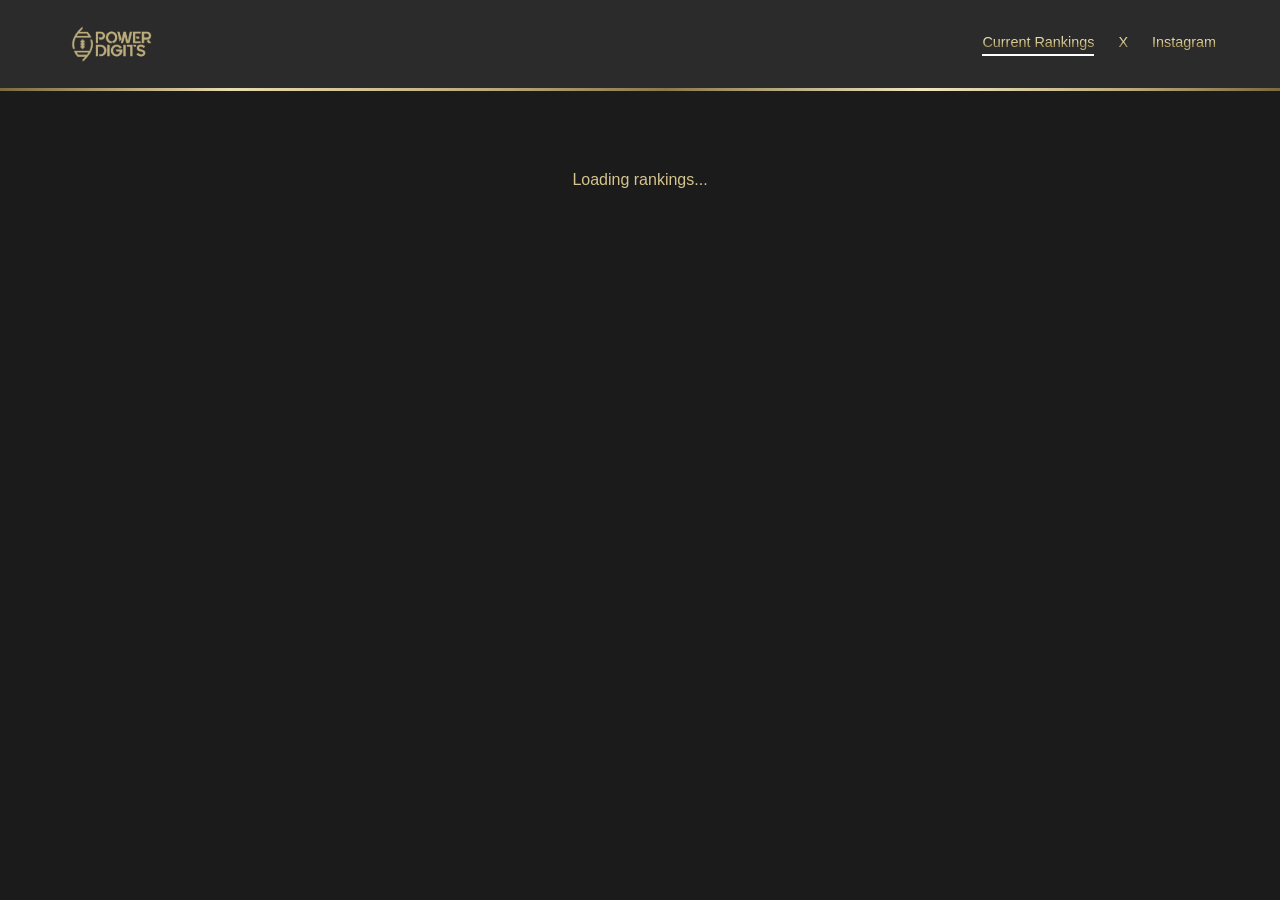
==== docs/index.html @ 8a711cd1 "working refreshed website" ====
<!DOCTYPE html>
<html lang="en">
<head>
  <meta charset="utf-8">
  <title>Power Digits Football</title>
  <!-- Temporary: send visitors to the rankings until the homepage is built -->
  <meta http-equiv="refresh" content="0; url=currentrankings/">
</head>
<body>
  <p><a href="currentrankings/">Go to the current rankings</a></p>
</body>
</html>
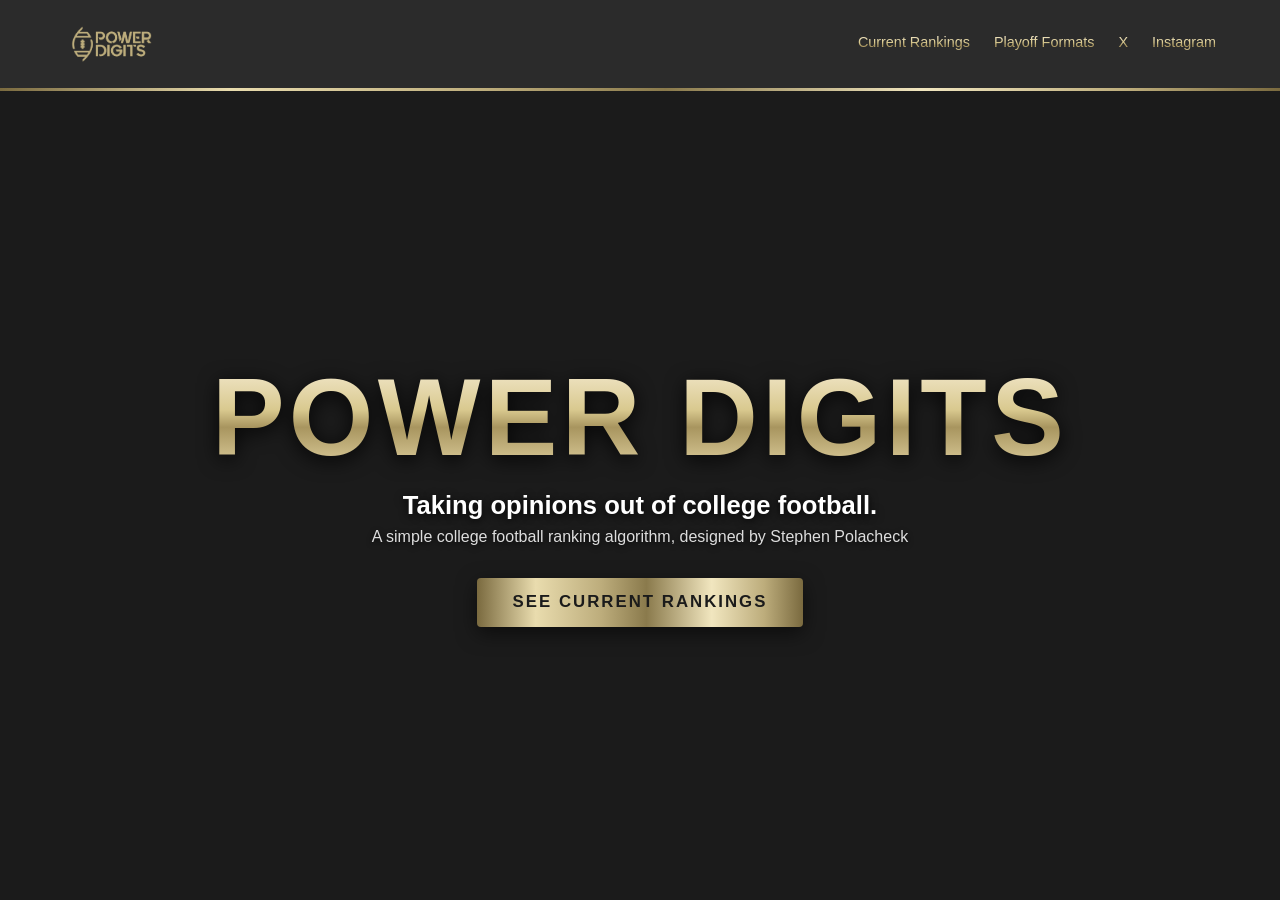
==== commit 2f0e77ad: "check-in before zip rewrite" ====
--- a/docs/index.html
+++ b/docs/index.html
@@ -2,11 +2,23 @@
 <html lang="en">
 <head>
   <meta charset="utf-8">
+  <meta name="viewport" content="width=device-width, initial-scale=1">
   <title>Power Digits Football</title>
-  <!-- Temporary: send visitors to the rankings until the homepage is built -->
-  <meta http-equiv="refresh" content="0; url=currentrankings/">
+  <link rel="stylesheet" href="assets/css/site.css">
+  <link rel="stylesheet" href="assets/css/home.css">
 </head>
-<body>
-  <p><a href="currentrankings/">Go to the current rankings</a></p>
+<!-- data-root is empty: this page already sits in the docs/ folder -->
+<body class="home" data-root="">
+
+  <main class="hero">
+    <div class="hero-content">
+      <h1 class="hero-title">POWER DIGITS</h1>
+      <p class="hero-tagline">Taking opinions out of college football.</p>
+      <p class="hero-byline">A simple college football ranking algorithm, designed by Stephen Polacheck</p>
+      <a class="hero-button" href="currentrankings/">See Current Rankings</a>
+    </div>
+  </main>
+
+  <script src="assets/js/site.js"></script>
 </body>
 </html>
--- a/docs/assets/css/site.css
+++ b/docs/assets/css/site.css
@@ -0,0 +1,202 @@
+/* =========================================================
+   Power Digits - shared styles for every page
+   Change the colors and fonts here and every page follows.
+   ========================================================= */
+
+@font-face {
+  font-family: "Quantify";
+  src: url("../fonts/Quantify.ttf") format("truetype");
+  font-display: swap;
+}
+
+:root {
+  --pd-dark: #2b2b2b;        /* header bar */
+  --pd-gold: #bdad7c;        /* brand gold */
+  --pd-gold-text: #d6c48f;   /* gold numbers in the table */
+  --pd-row: #2e2e2e;         /* stat row background */
+  --pd-row-alt: #3a3a3a;     /* alternating stat row */
+  --pd-white: #ffffff;
+  --pd-good: #5fd68a;        /* top-20 stat (green) */
+  --pd-bad: #ff6b6b;         /* bottom-20 stat (red) */
+  --pd-display-font: "Quantify", var(--pd-font);
+
+  /* Metallic gold: light and dark bands around the brand gold */
+  --pd-gold-metal: linear-gradient(
+    90deg,
+    #7a6a3f 0%, #e9dcae 18%, #bdad7c 38%, #8a7a4c 52%,
+    #f1e6bf 72%, #bdad7c 88%, #7a6a3f 100%
+  );
+  --pd-gold-metal-text: linear-gradient(
+    180deg,
+    #f4ead0 0%, #d9c98f 42%, #a8955f 58%, #e3d4a3 100%
+  );
+
+  /* Page background: base color + geometric pattern image */
+  --pd-page-bg: #1b1b1b;
+  --pd-page-pattern: url("../img/bg-geo.svg");
+
+  --pd-font: "Segoe UI", Roboto, Helvetica, Arial, sans-serif;
+}
+
+* {
+  box-sizing: border-box;
+}
+
+body {
+  margin: 0;
+  background: var(--pd-page-bg);
+  font-family: var(--pd-font);
+  color: var(--pd-white);
+}
+
+/* The pattern stays fixed behind the page while you scroll */
+body::before {
+  content: "";
+  position: fixed;
+  inset: 0;
+  z-index: -1;
+  background: var(--pd-page-pattern) center / cover no-repeat;
+}
+
+/* Metallic gold text (menu, logo text, table headers) */
+.metal-text,
+.site-nav a,
+.site-logo-text {
+  background: var(--pd-gold-metal-text);
+  -webkit-background-clip: text;
+  background-clip: text;
+  color: transparent;
+  -webkit-text-fill-color: transparent;
+}
+
+/* ---------- Global header ---------- */
+
+.site-header {
+  background: var(--pd-dark);
+  /* metallic gold line between the header and the page */
+  border-bottom: 3px solid;
+  border-image: var(--pd-gold-metal) 1;
+}
+
+.site-header-inner {
+  max-width: 1200px;
+  margin: 0 auto;
+  padding: 1.25rem 1.5rem;
+  display: flex;
+  align-items: center;
+  justify-content: space-between;
+  gap: 1rem;
+  flex-wrap: wrap;
+}
+
+.site-logo img {
+  height: 48px;
+  display: block;
+}
+
+.site-logo-text {
+  font-weight: 700;
+  font-size: 1.4rem;
+  text-decoration: none;
+  letter-spacing: 0.05em;
+}
+
+.site-nav {
+  display: flex;
+  align-items: center;
+  gap: 1.5rem;
+  flex-wrap: wrap;
+}
+
+.site-nav a {
+  position: relative;
+  text-decoration: none;
+  font-size: 0.9rem;
+  padding-bottom: 4px;
+}
+
+.site-nav a:hover {
+  background: none;
+  color: var(--pd-white);
+  -webkit-text-fill-color: var(--pd-white);
+}
+
+/* small white line under the page you are on */
+.site-nav a.active::after {
+  content: "";
+  position: absolute;
+  left: 0;
+  right: 0;
+  bottom: -2px;
+  height: 2px;
+  background: var(--pd-white);
+}
+
+/* ---------- Mobile menu (hamburger) ---------- */
+
+.menu-toggle {
+  display: none;            /* shown only on small screens */
+  flex-direction: column;
+  justify-content: center;
+  gap: 5px;
+  width: 40px;
+  height: 40px;
+  padding: 8px;
+  border: none;
+  background: none;
+  cursor: pointer;
+}
+
+.menu-toggle span {
+  display: block;
+  height: 3px;
+  border-radius: 2px;
+  background: var(--pd-gold-metal);
+}
+
+@media (max-width: 699px) {
+  .site-header-inner {
+    padding: 0.9rem 1rem;
+  }
+
+  .site-logo img {
+    height: 40px;
+  }
+
+  .menu-toggle {
+    display: flex;
+  }
+
+  /* links drop down as a list under the logo row when the menu is open */
+  .site-nav {
+    display: none;
+    width: 100%;
+    flex-direction: column;
+    align-items: flex-start;
+    gap: 0;
+    padding-top: 0.5rem;
+  }
+
+  .site-header.menu-open .site-nav {
+    display: flex;
+  }
+
+  .site-nav a {
+    font-size: 1rem;
+    padding: 0.6rem 0;
+  }
+
+  .site-nav a.active::after {
+    bottom: 0.35rem;
+    right: auto;
+    width: 2.5rem;
+  }
+}
+
+/* ---------- Page content area ---------- */
+
+.page {
+  max-width: 1200px;
+  margin: 0 auto;
+  padding: 2rem 1rem 3rem;
+}
--- a/docs/assets/css/home.css
+++ b/docs/assets/css/home.css
@@ -0,0 +1,86 @@
+/* =========================================================
+   Power Digits - landing page
+   ========================================================= */
+
+/* The page fills the screen: header on top, image below it */
+body.home {
+  display: flex;
+  flex-direction: column;
+  min-height: 100vh;
+}
+
+/* The geometric pattern isn't needed behind the photo */
+body.home::before {
+  display: none;
+}
+
+.hero {
+  flex: 1;
+  display: flex;
+  align-items: center;       /* vertical position of the content */
+  justify-content: center;   /* horizontal position of the content */
+  padding: 2rem 1rem;
+  background: url("../img/HomePage.jpg") center / cover no-repeat;
+}
+
+/* Title, tagline and byline stacked above the button */
+.hero-content {
+  display: flex;
+  flex-direction: column;
+  align-items: center;
+  text-align: center;
+  max-width: 100%;
+}
+
+.hero-title {
+  margin: 0;
+  font-family: var(--pd-display-font);
+  font-size: clamp(2.4rem, 8.5vw, 7rem);   /* scales with the screen width */
+  white-space: nowrap;                     /* always one line */
+  font-weight: 700;
+  line-height: 1;
+  letter-spacing: 0.04em;
+  /* metallic gold text */
+  background: var(--pd-gold-metal-text);
+  -webkit-background-clip: text;
+  background-clip: text;
+  color: transparent;
+  -webkit-text-fill-color: transparent;
+  /* slight shadow so it stands out from the photo */
+  filter: drop-shadow(0 4px 10px rgba(0, 0, 0, 0.85));
+}
+
+.hero-tagline {
+  margin: 1.1rem 0 0;
+  color: var(--pd-white);
+  font-size: clamp(1.15rem, 2.6vw, 1.6rem);
+  font-weight: 600;
+  text-shadow: 0 2px 8px rgba(0, 0, 0, 0.85);
+}
+
+.hero-byline {
+  margin: 0.5rem 0 2rem;
+  color: var(--pd-white);
+  opacity: 0.85;
+  font-size: clamp(0.85rem, 1.6vw, 1rem);
+  text-shadow: 0 2px 6px rgba(0, 0, 0, 0.85);
+}
+
+.hero-button {
+  padding: 0.9rem 2.2rem;
+  border-radius: 4px;
+  background: var(--pd-gold-metal);
+  color: #1b1b1b;
+  font-size: 1.05rem;
+  font-weight: 800;
+  letter-spacing: 0.12em;
+  text-transform: uppercase;
+  text-decoration: none;
+  box-shadow: 0 6px 20px rgba(0, 0, 0, 0.55);
+  transition: transform 0.15s ease, box-shadow 0.15s ease;
+}
+
+.hero-button:hover {
+  transform: translateY(-2px);
+  box-shadow: 0 10px 26px rgba(0, 0, 0, 0.65);
+}
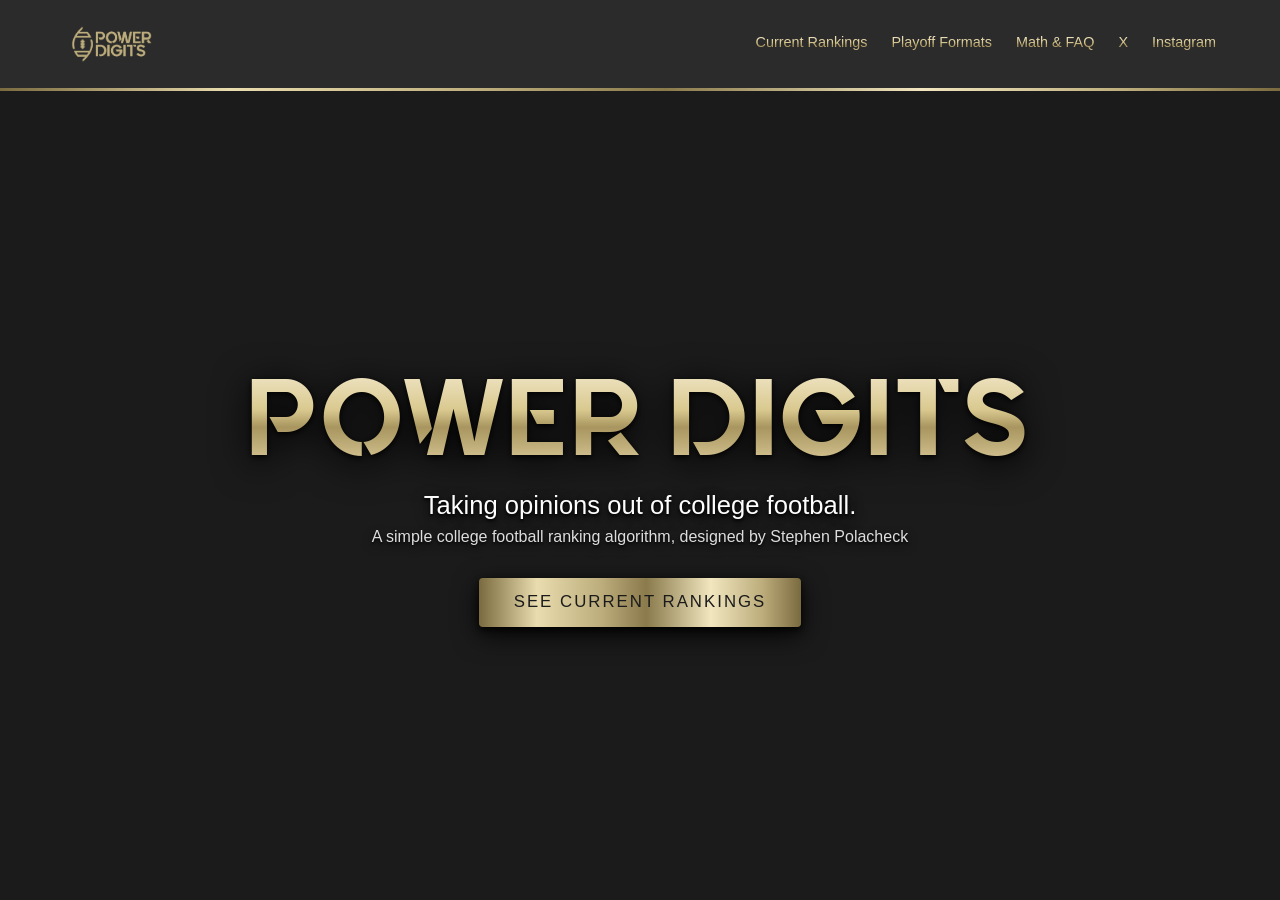
==== commit 9182cc37: "working FAQ page" ====
--- a/docs/index.html
+++ b/docs/index.html
@@ -3,7 +3,41 @@
 <head>
   <meta charset="utf-8">
   <meta name="viewport" content="width=device-width, initial-scale=1">
-  <title>Power Digits Football</title>
+  <title>Power Digits Football | Taking Opinions Out of College Football</title>
+  <meta name="description" content="Taking opinions out of college football. Power Digits is a mathematical college football ranking algorithm: computer rankings for every FBS team and College Football Playoff projections, updated daily.">
+  <link rel="canonical" href="https://www.powerdigitsfootball.com/">
+
+  <!-- How the page looks when shared on X, Instagram, iMessage, etc. -->
+  <meta property="og:type" content="website">
+  <meta property="og:site_name" content="Power Digits">
+  <meta property="og:title" content="Power Digits Football | Taking Opinions Out of College Football">
+  <meta property="og:description" content="Taking opinions out of college football. Power Digits is a mathematical college football ranking algorithm: computer rankings for every FBS team and College Football Playoff projections, updated daily.">
+  <meta property="og:url" content="https://www.powerdigitsfootball.com/">
+  <meta property="og:image" content="https://www.powerdigitsfootball.com/assets/img/HomePage.jpg">
+  <meta name="twitter:card" content="summary_large_image">
+  <meta name="twitter:site" content="@PowerDigits">
+
+  <!-- Tells search engines this site is "Power Digits" -->
+  <script type="application/ld+json">
+  {
+    "@context": "https://schema.org",
+    "@type": "WebSite",
+    "name": "Power Digits",
+    "alternateName": ["Power Digits Football", "CFB Power Digits"],
+    "url": "https://www.powerdigitsfootball.com/",
+    "description": "A mathematical college football ranking algorithm: computer rankings for every FBS team and College Football Playoff projections.",
+    "publisher": {
+      "@type": "Organization",
+      "name": "Power Digits",
+      "url": "https://www.powerdigitsfootball.com/",
+      "logo": "https://www.powerdigitsfootball.com/assets/img/logo.png",
+      "sameAs": [
+        "https://x.com/PowerDigits",
+        "https://www.instagram.com/powerdigits"
+      ]
+    }
+  }
+  </script>
   <link rel="stylesheet" href="assets/css/site.css">
   <link rel="stylesheet" href="assets/css/home.css">
 </head>
@@ -21,4 +55,4 @@
 
   <script src="assets/js/site.js"></script>
 </body>
-</html>+</html>
--- a/docs/assets/css/site.css
+++ b/docs/assets/css/site.css
@@ -199,4 +199,31 @@
   max-width: 1200px;
   margin: 0 auto;
   padding: 2rem 1rem 3rem;
+}
+
+/* Page heading + intro line (used on the rankings page) */
+.page-title {
+  margin: 0 0 0.4rem;
+  font-family: var(--pd-display-font);
+  font-size: 1.9rem;
+  letter-spacing: 0.05em;
+  text-align: center;
+  text-transform: uppercase;
+  filter: drop-shadow(0 3px 8px rgba(0, 0, 0, 0.9));
+}
+
+.page-intro {
+  max-width: 46rem;
+  margin: 0 auto 1.25rem;
+  color: #d9d3c3;
+  font-size: 0.9rem;
+  line-height: 1.5;
+  text-align: center;
+}
+
+/* No bold text anywhere on the site */
+*,
+*::before,
+*::after {
+  font-weight: 400 !important;
 }
--- a/docs/assets/css/home.css
+++ b/docs/assets/css/home.css
@@ -17,8 +17,8 @@
 .hero {
   flex: 1;
   display: flex;
-  align-items: center;       /* vertical position of the content */
-  justify-content: center;   /* horizontal position of the content */
+  align-items: center;       /* vertical position of the button */
+  justify-content: center;   /* horizontal position of the button */
   padding: 2rem 1rem;
   background: url("../img/HomePage.jpg") center / cover no-repeat;
 }
@@ -47,7 +47,7 @@
   color: transparent;
   -webkit-text-fill-color: transparent;
   /* slight shadow so it stands out from the photo */
-  filter: drop-shadow(0 4px 10px rgba(0, 0, 0, 0.85));
+  filter: drop-shadow(0 2px 3px rgba(0, 0, 0, 0.95)) drop-shadow(0 6px 18px rgba(0, 0, 0, 0.9));
 }
 
 .hero-tagline {
@@ -55,7 +55,7 @@
   color: var(--pd-white);
   font-size: clamp(1.15rem, 2.6vw, 1.6rem);
   font-weight: 600;
-  text-shadow: 0 2px 8px rgba(0, 0, 0, 0.85);
+  text-shadow: 0 2px 3px rgba(0, 0, 0, 0.95), 0 4px 14px rgba(0, 0, 0, 0.9);
 }
 
 .hero-byline {
@@ -63,7 +63,7 @@
   color: var(--pd-white);
   opacity: 0.85;
   font-size: clamp(0.85rem, 1.6vw, 1rem);
-  text-shadow: 0 2px 6px rgba(0, 0, 0, 0.85);
+  text-shadow: 0 2px 3px rgba(0, 0, 0, 0.95), 0 4px 12px rgba(0, 0, 0, 0.9);
 }
 
 .hero-button {
@@ -76,11 +76,11 @@
   letter-spacing: 0.12em;
   text-transform: uppercase;
   text-decoration: none;
-  box-shadow: 0 6px 20px rgba(0, 0, 0, 0.55);
+  box-shadow: 0 3px 6px rgba(0, 0, 0, 0.8), 0 8px 26px rgba(0, 0, 0, 0.85);
   transition: transform 0.15s ease, box-shadow 0.15s ease;
 }
 
 .hero-button:hover {
   transform: translateY(-2px);
-  box-shadow: 0 10px 26px rgba(0, 0, 0, 0.65);
-}+  box-shadow: 0 4px 8px rgba(0, 0, 0, 0.85), 0 12px 32px rgba(0, 0, 0, 0.9);
+}
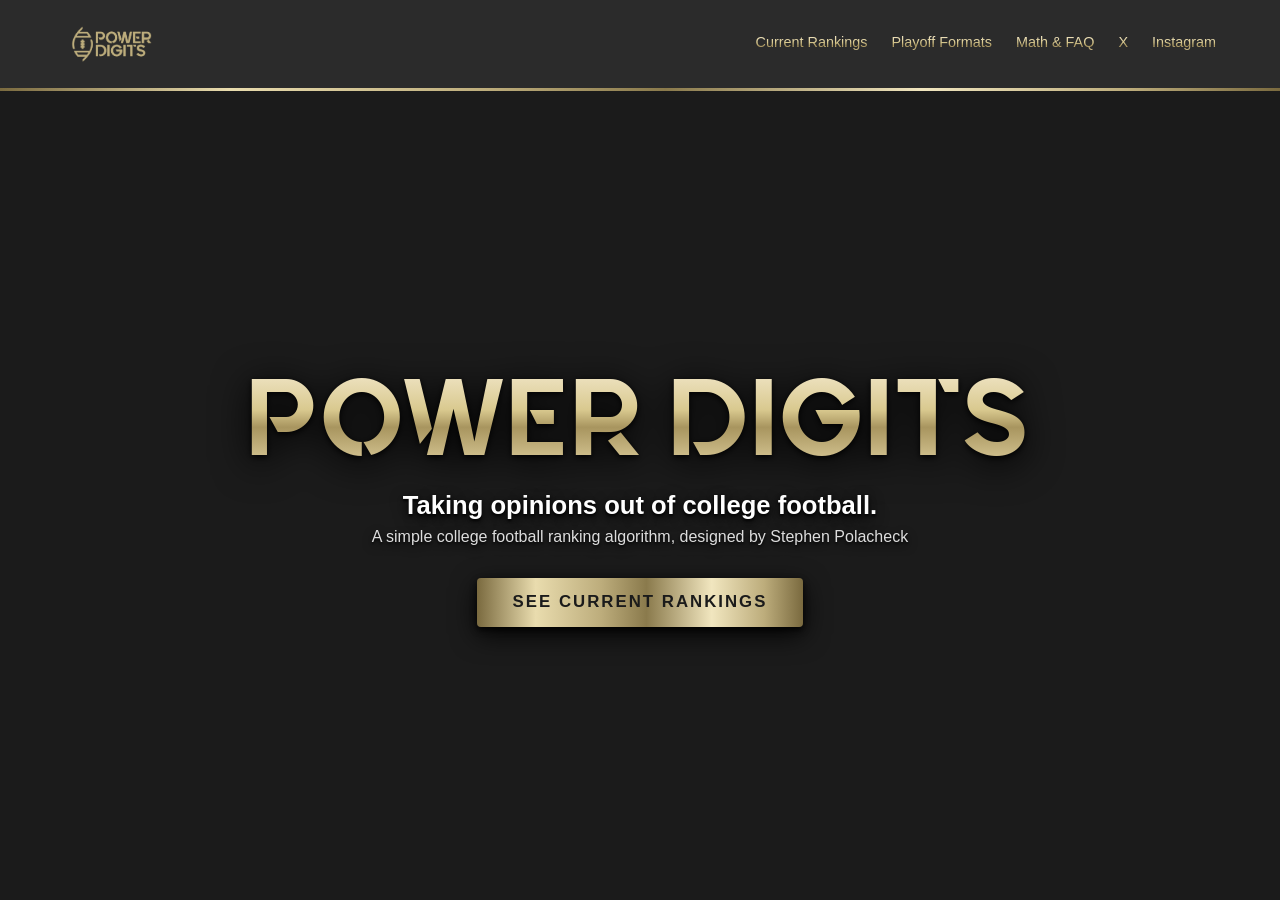
==== commit 34622b3c: "fix lowercase" ====
--- a/docs/index.html
+++ b/docs/index.html
@@ -13,7 +13,7 @@
   <meta property="og:title" content="Power Digits Football | Taking Opinions Out of College Football">
   <meta property="og:description" content="Taking opinions out of college football. Power Digits is a mathematical college football ranking algorithm: computer rankings for every FBS team and College Football Playoff projections, updated daily.">
   <meta property="og:url" content="https://www.powerdigitsfootball.com/">
-  <meta property="og:image" content="https://www.powerdigitsfootball.com/assets/img/HomePage.jpg">
+  <meta property="og:image" content="https://www.powerdigitsfootball.com/assets/img/homepage.jpg">
   <meta name="twitter:card" content="summary_large_image">
   <meta name="twitter:site" content="@PowerDigits">
 
--- a/docs/assets/css/site.css
+++ b/docs/assets/css/site.css
@@ -221,9 +221,14 @@
   text-align: center;
 }
 
-/* No bold text anywhere on the site */
-*,
-*::before,
-*::after {
+/* Quantify text is never bold (everything else keeps its normal weight) */
+.hero-title,
+.page-title,
+.faq-title,
+.bracket-title,
+.rank,
+.team-name,
+.slot-seed,
+.slot-name {
   font-weight: 400 !important;
 }
